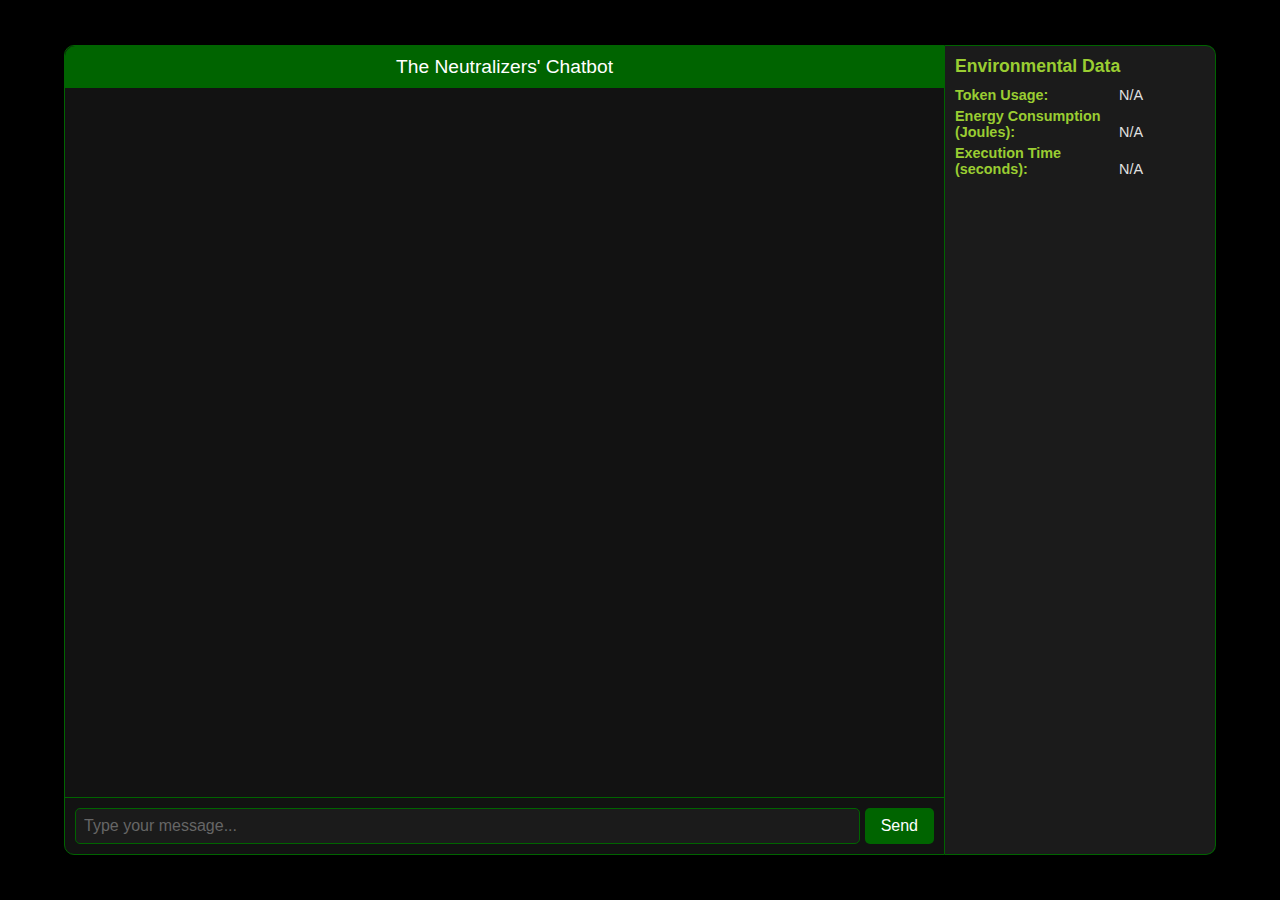
==== chat.html @ 8be58419 "Renaming & making the dashbOArd work" ====
<!DOCTYPE html>
<html lang="en">
<head>
  <meta charset="UTF-8">
  <meta name="viewport" content="width=device-width, initial-scale=1.0">
  <link rel="stylesheet" href="chat.css">
  <title>The Neutralizers' Chatbot</title>
</head>
<body>
  <div class="main-container">
    <div class="chat-container">
        <div class="chat-header">The Neutralizers' Chatbot</div>
        <div class="chat-messages" id="chat-messages"></div>
        <div class="input-area">
            <input type="text" id="user-input" placeholder="Type your message...">
            <button id="send-button">Send</button>
        </div>
    </div>
    <div class="sidebar">
        <div class="sidebar-header">Environmental Data</div>
        <div id="environmental-data" class="environmental-data">
            <!-- Environmental data will be displayed here -->
            <p><strong>Token Usage:</strong> N/A</p>
            <p><strong>Energy Consumption (Joules):</strong> N/A</p>
            <p><strong>Execution Time (seconds):</strong> N/A</p>
        </div>
    </div>
  </div>
  <script src="chat.js"></script>
</body>
</html>
---- chat.css ----
/* Updated CSS Styles for Green and Black Color Scheme */
     body {
        font-family: Arial, sans-serif;
        background-color: #000; /* Black background */
        color: #e0e0e0; /* Light gray text */
        display: flex;
        justify-content: center;
        align-items: center;
        height: 100vh;
        margin: 0;
    }
    .main-container {
        display: flex;
        width: 90%;
        max-width: 1200px;
        height: 90vh;
    }
    .chat-container {
        flex: 1;
        border: 1px solid #006400; /* Dark green border */
        border-radius: 10px 0 0 10px;
        display: flex;
        flex-direction: column;
        background-color: #121212; /* Dark gray background */
    }
    .sidebar {
        width: 250px;
        background-color: #1b1b1b; /* Slightly lighter gray */
        border: 1px solid #006400;
        border-left: none;
        border-radius: 0 10px 10px 0;
        padding: 10px;
        overflow-y: auto;
    }
    .chat-header {
        background-color: #006400; /* Dark green */
        color: white;
        padding: 10px;
        text-align: center;
        font-size: 1.2em;
        border-top-left-radius: 10px;
    }
    .chat-messages {
        flex-grow: 1;
        overflow-y: auto;
        padding: 10px;
        display: flex;
        flex-direction: column;
    }
    .message {
        margin-bottom: 10px;
        padding: 8px 12px;
        border-radius: 5px;
        max-width: 70%;
        word-wrap: break-word;
    }
    .user-message {
        background-color: #228B22; /* Forest green */
        color: white;
        align-self: flex-end;
    }
    .bot-message {
        background-color: #2e2e2e; /* Dark gray */
        color: #e0e0e0;
        align-self: flex-start;
    }
    .bot-source {
        font-size: 0.8em;
        color: #9acd32; /* Yellow-green */
        margin-top: 2px;
        margin-left: 10px;
        align-self: flex-start;
    }
    .input-area {
        display: flex;
        padding: 10px;
        border-top: 1px solid #006400;
    }
    #user-input {
        flex-grow: 1;
        border: 1px solid #006400;
        border-radius: 5px;
        padding: 8px;
        font-size: 1em;
        background-color: #1b1b1b;
        color: #e0e0e0;
    }
    #user-input::placeholder {
        color: #666;
    }
    #send-button {
        background-color: #006400;
        color: white;
        border: none;
        border-radius: 5px;
        padding: 8px 16px;
        margin-left: 5px;
        cursor: pointer;
        font-size: 1em;
    }
    #send-button:hover {
        background-color: #228B22;
    }
    .sidebar-header {
        font-weight: bold;
        margin-bottom: 10px;
        font-size: 1.1em;
        color: #9acd32;
    }
    .environmental-data p {
        margin: 5px 0;
        font-size: 0.9em;
        color: #e0e0e0;
    }
    .environmental-data p strong {
        display: inline-block;
        width: 160px;
        color: #9acd32;
    }
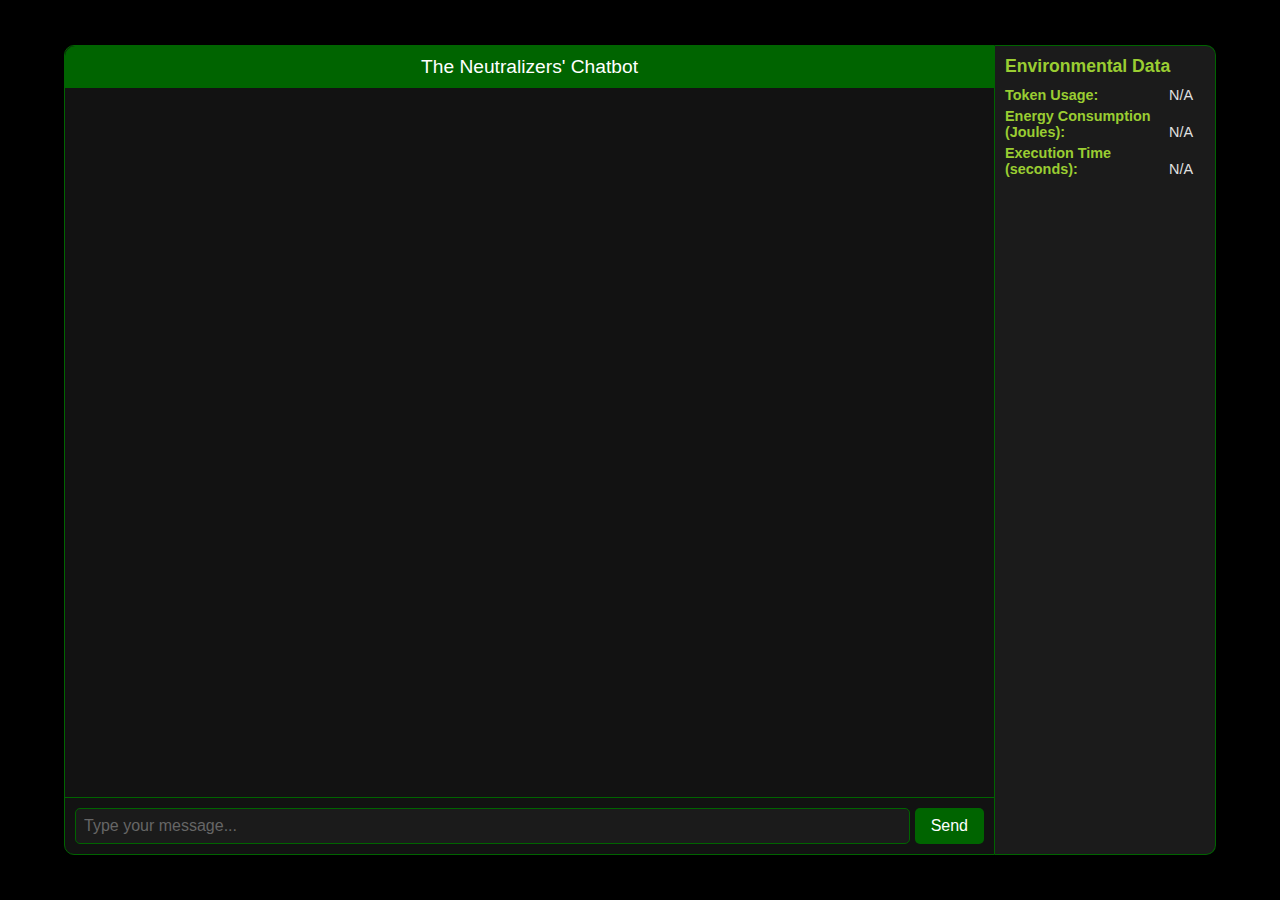
==== commit f9b7f410: "Fixed media queries" ====
--- a/chat.html
+++ b/chat.html
@@ -13,7 +13,7 @@
         <div class="chat-messages" id="chat-messages"></div>
         <div class="input-area">
             <input type="text" id="user-input" placeholder="Type your message...">
-            <button id="send-button">Send</button>
+            <button id="send-button" disabled>Send</button>
         </div>
     </div>
     <div class="sidebar">
@@ -28,5 +28,4 @@
   </div>
   <script src="chat.js"></script>
 </body>
-</html>
-
+</html>--- a/chat.css
+++ b/chat.css
@@ -116,4 +116,103 @@
         display: inline-block;
         width: 160px;
         color: #9acd32;
-    }+    }
+  /* Adjusted Sidebar Width */
+  .sidebar {
+    width: 200px; /* Reduced from 250px to 200px */
+    background-color: #1b1b1b; /* Slightly lighter gray */
+    border: 1px solid #006400;
+    border-left: none;
+    border-radius: 0 10px 10px 0;
+    padding: 10px;
+    overflow-y: auto;
+  }
+  
+  /* Adjusted Flex Properties for Larger Chat Area */
+  .main-container {
+    display: flex;
+    width: 90%;
+    max-width: 1200px;
+    height: 90vh;
+  }
+  
+  .chat-container {
+    flex: 3; /* Increased flex grow to allocate more space */
+    border: 1px solid #006400; /* Dark green border */
+    border-radius: 10px 0 0 10px;
+    display: flex;
+    flex-direction: column;
+    background-color: #121212; /* Dark gray background */
+  }
+  
+  /* Media Queries for Mobile Responsiveness */
+  @media (max-width: 768px) {
+    .main-container {
+        flex-direction: column;
+        width: 100%;
+        height: auto; /* Allow the container to adjust height automatically */
+    }
+    body {
+        height: auto;
+        margin: 0;
+        padding: 0;
+    }
+    .chat-container {
+        border-radius: 10px;
+        height: 750px;
+        flex: none; /* Remove flex-grow to let it adjust naturally */
+    }
+    .sidebar {
+        width: 95%;
+        border-radius: 0;
+        margin-top: 10px;
+        flex: none; /* Remove flex-grow to stack below chat-container */
+    }
+    .chat-header {
+        border-top-right-radius: 10px;
+    }
+    .input-area {
+        flex-direction: column;
+        align-items: stretch;
+    }
+    #user-input {
+        width: 100%;
+        margin-bottom: 5px;
+        box-sizing: border-box;
+    }
+    #send-button {
+        width: 100%;
+        margin-left: 0;
+    }
+    .message {
+        max-width: 100%;
+    }
+    .environmental-data p strong {
+        width: auto;
+    }
+  }
+  
+  @media (max-width: 480px) {
+    body {
+        height: auto;
+        padding: 10px;
+    }
+    .chat-header,
+    .sidebar-header {
+        font-size: 1em;
+    }
+    .environmental-data p {
+        font-size: 0.9em;
+    }
+    #user-input,
+    #send-button {
+        font-size: 1em;
+        padding: 10px;
+    }
+    #send-button {
+        padding: 10px;
+    }
+    .message {
+        font-size: 1em;
+    }
+  }